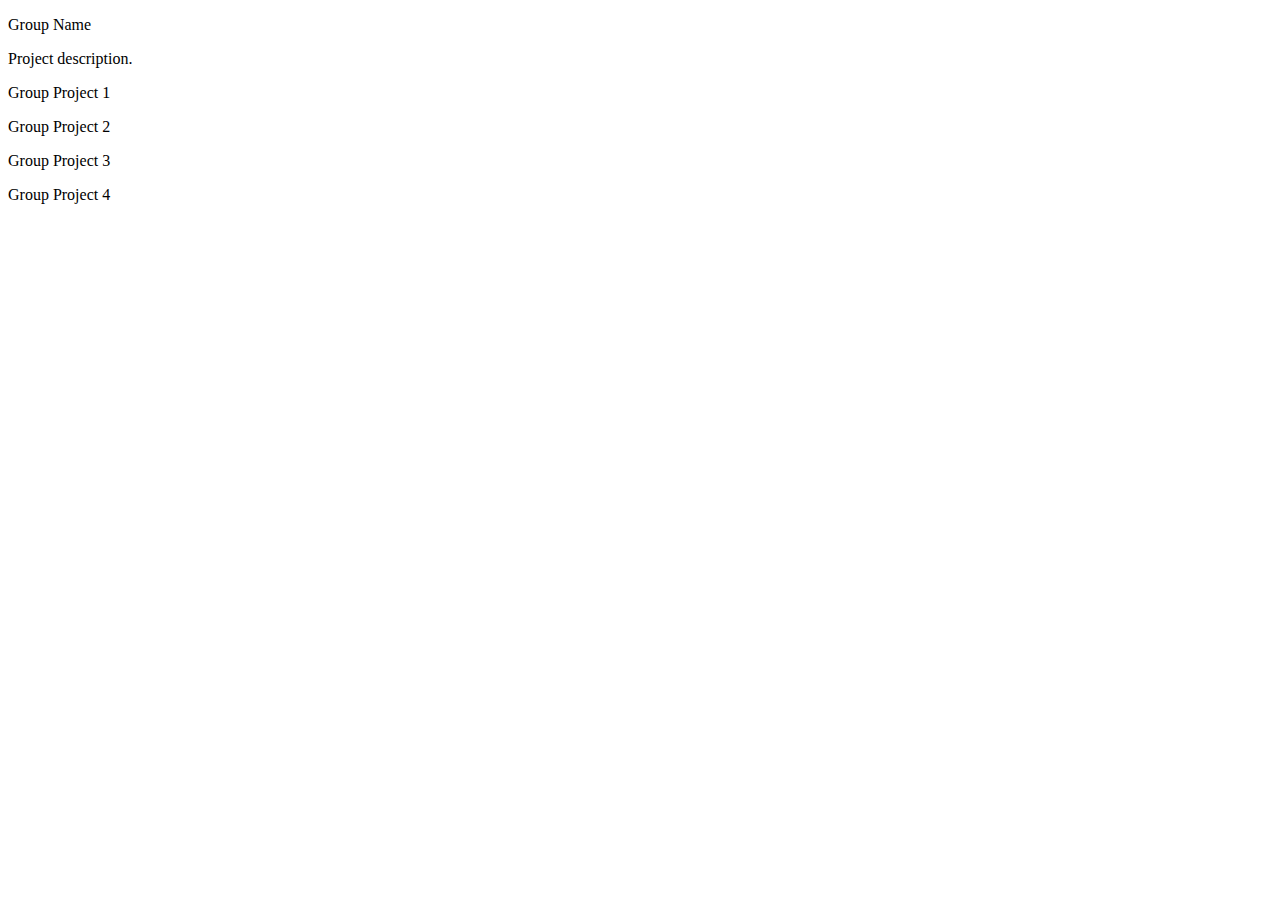
==== index.html @ a5394c26 "just testing password thing" ====
<!DOCTYPE html>
<html lang="en">
<head>
  <meta charset="utf-8">
  <meta name="viewport"
     content="width=device-width, initial-scale=1, user-scalable=yes">
 
  <title> Group Name </title>
</head>
<body>
<p> Group Name </p>

<p> Project description. </p>

<p> Group Project 1 </p>
<p> Group Project 2 </p>
<p> Group Project 3 </p>
<p> Group Project 4 </p>
 
</body>
</html>
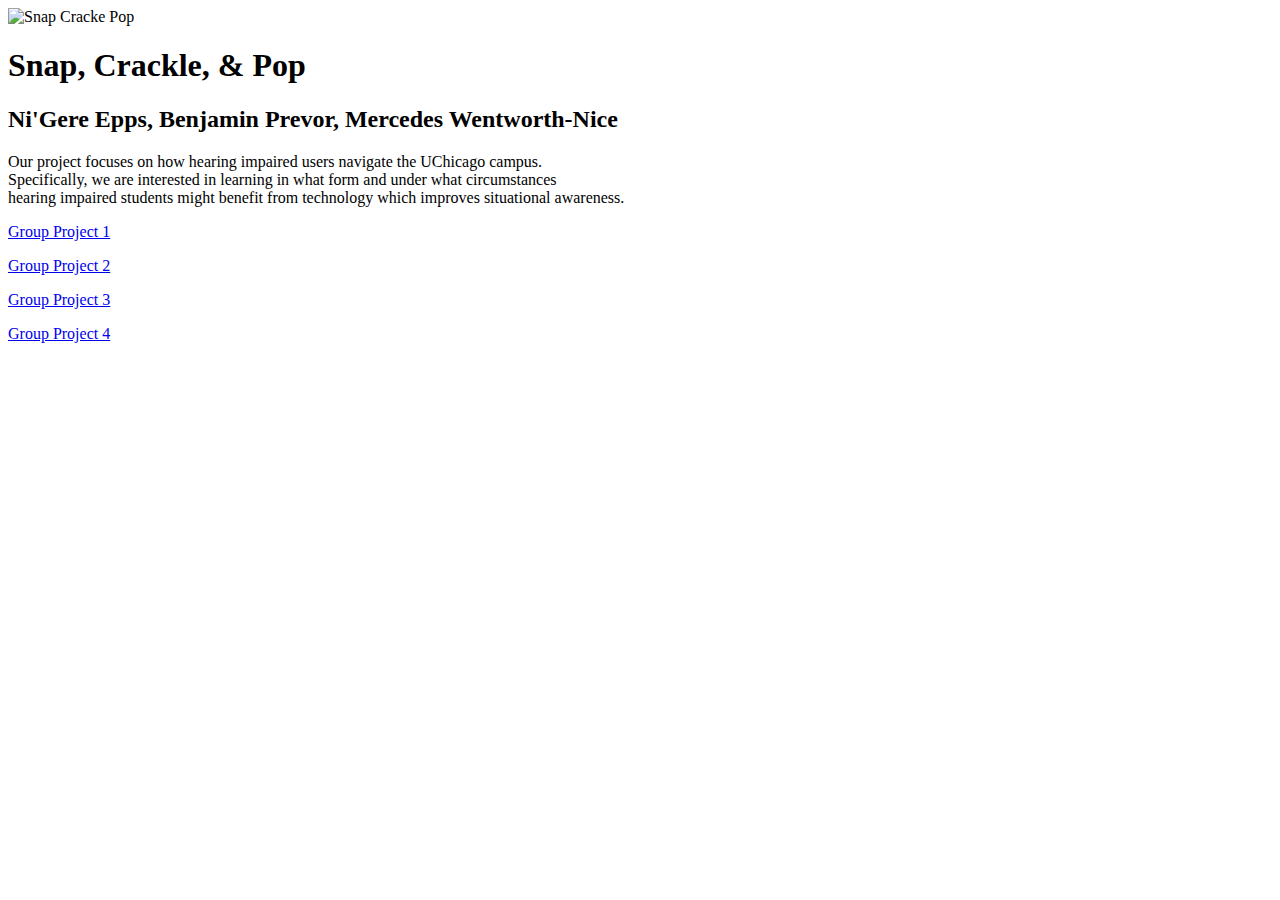
==== commit f454ff14: "Update index.html" ====
--- a/index.html
+++ b/index.html
@@ -8,14 +8,19 @@
   <title> Group Name </title>
 </head>
 <body>
-<p> Group Name </p>
+<img src="snap_crackle_pop.png" alt="Snap Cracke Pop" style="width:150px;height:90px;"> 
+<h1>   Snap, Crackle, &  Pop </h1> 
+<h2> Ni'Gere Epps, Benjamin Prevor, Mercedes Wentworth-Nice </h2>
 
-<p> Project description. </p>
+<p> Our project focuses on how hearing impaired users navigate the UChicago campus. 
+<br> Specifically, we are interested in learning in what form and under what circumstances
+<br> hearing impaired students might benefit from technology which improves situational awareness.
+</p>
 
-<p> Group Project 1 </p>
-<p> Group Project 2 </p>
-<p> Group Project 3 </p>
-<p> Group Project 4 </p>
+<p> <a href="index.html"> Group Project 1 </a> </p>
+<p> <a href="index.html"> Group Project 2 </a> </p>
+<p> <a href="index.html"> Group Project 3 </a> </p>
+<p> <a href="index.html"> Group Project 4 </a> </p>
  
 </body>
 </html>
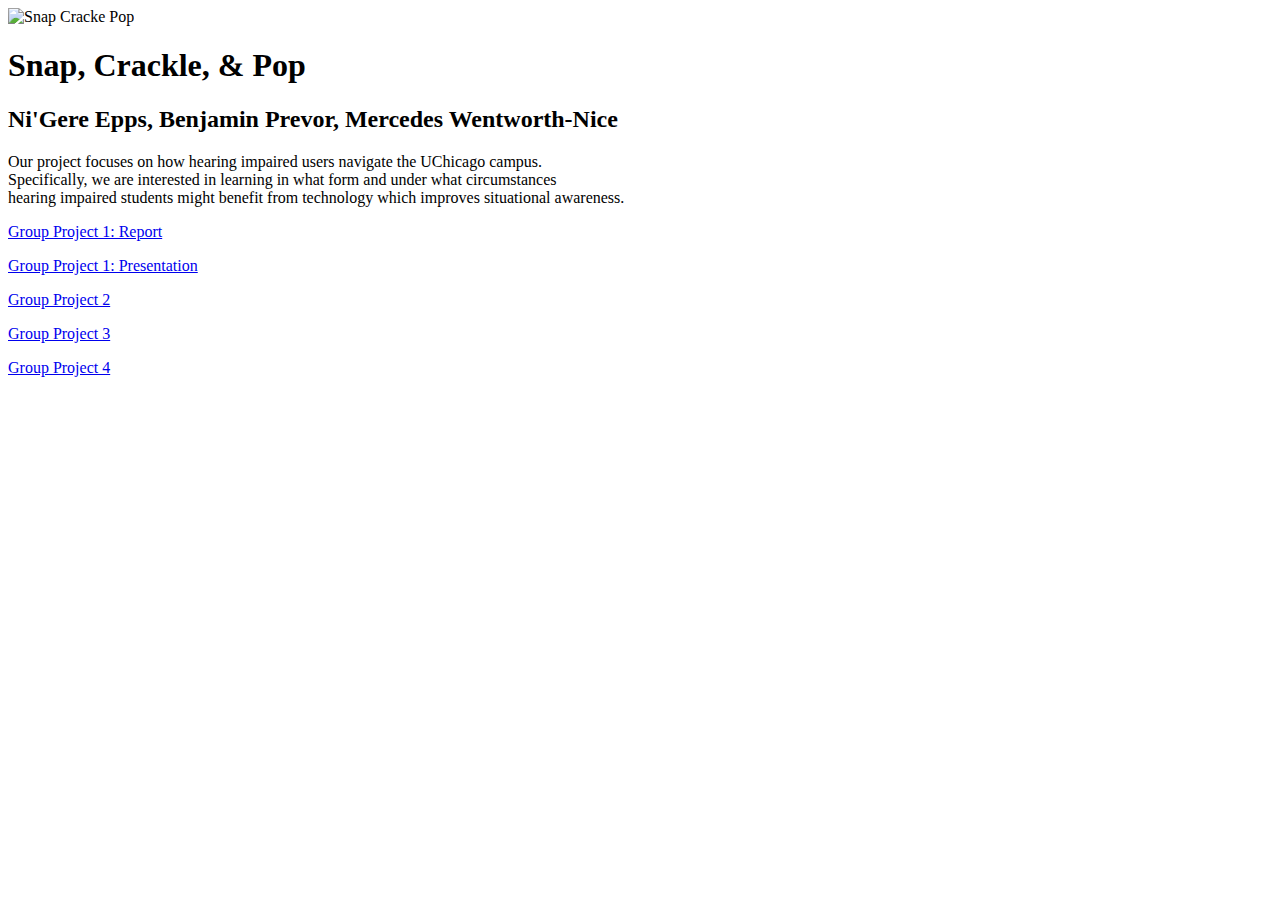
==== commit e80f6ad3: "not sure whats being merged Merge branch 'master' of https://github.com/mercedeswn/mercedeswn.github" ====
--- a/index.html
+++ b/index.html
@@ -5,7 +5,7 @@
   <meta name="viewport"
      content="width=device-width, initial-scale=1, user-scalable=yes">
  
-  <title> Group Name </title>
+  <title> Snap, Crackle, and Pop </title>
 </head>
 <body>
 <img src="snap_crackle_pop.png" alt="Snap Cracke Pop" style="width:150px;height:90px;"> 
@@ -17,7 +17,8 @@
 <br> hearing impaired students might benefit from technology which improves situational awareness.
 </p>
 
-<p> <a href="index.html"> Group Project 1 </a> </p>
+<p> <a href="consent_form.pdf"> Group Project 1: Report </a> </p>
+<p> <a href="index.html"> Group Project 1: Presentation </a> </p>
 <p> <a href="index.html"> Group Project 2 </a> </p>
 <p> <a href="index.html"> Group Project 3 </a> </p>
 <p> <a href="index.html"> Group Project 4 </a> </p>
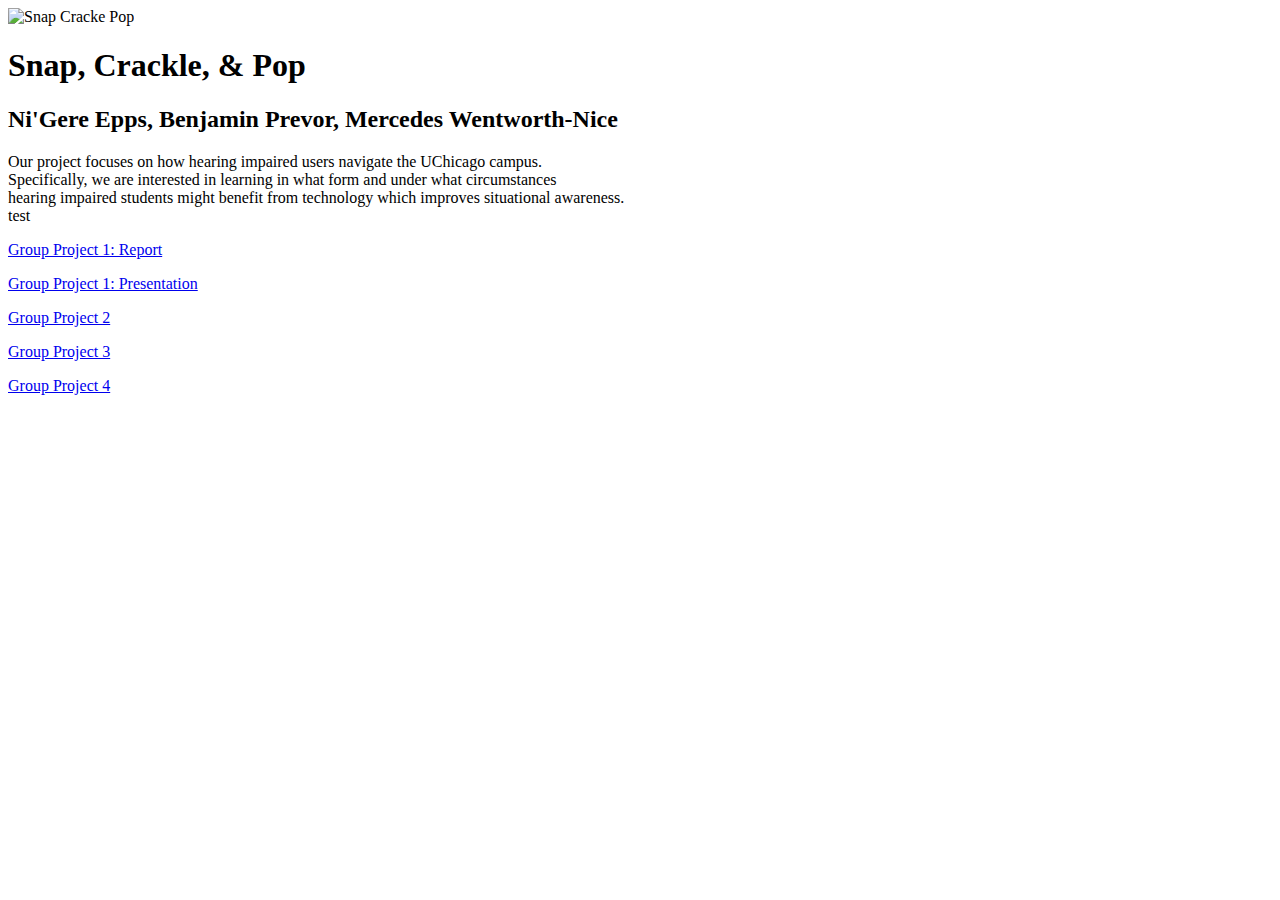
==== commit 576130f1: "adding report" ====
--- a/index.html
+++ b/index.html
@@ -15,10 +15,11 @@
 <p> Our project focuses on how hearing impaired users navigate the UChicago campus. 
 <br> Specifically, we are interested in learning in what form and under what circumstances
 <br> hearing impaired students might benefit from technology which improves situational awareness.
+<br> test
 </p>
 
-<p> <a href="consent_form.pdf"> Group Project 1: Report </a> </p>
-<p> <a href="index.html"> Group Project 1: Presentation </a> </p>
+<p> <a href="report.pdf"> Group Project 1: Report </a> </p>
+<p> <a href="presentation.pdf"> Group Project 1: Presentation </a> </p>
 <p> <a href="index.html"> Group Project 2 </a> </p>
 <p> <a href="index.html"> Group Project 3 </a> </p>
 <p> <a href="index.html"> Group Project 4 </a> </p>
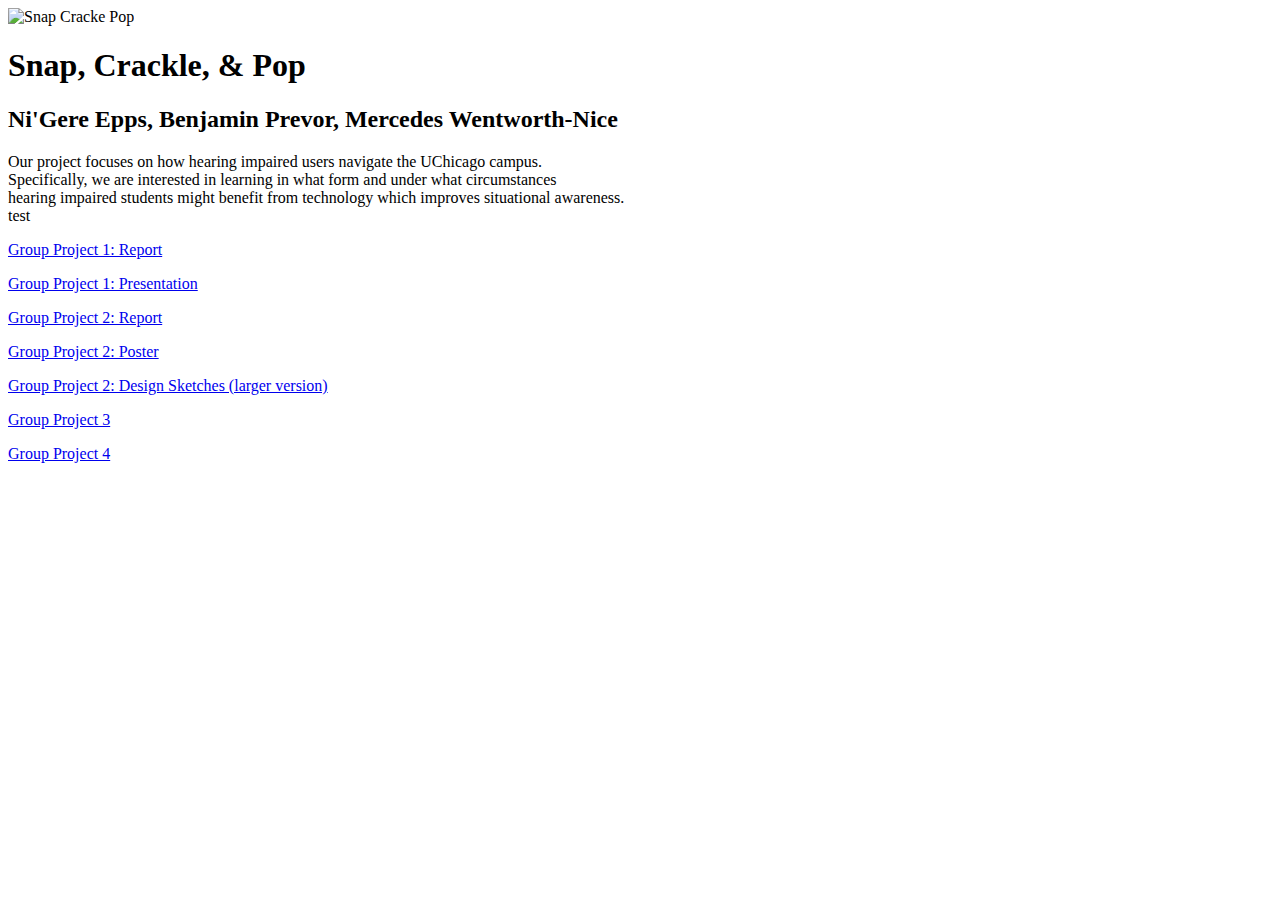
==== commit 9374b3c2: "added gp2 stuff except report" ====
--- a/index.html
+++ b/index.html
@@ -20,7 +20,9 @@
 
 <p> <a href="report.pdf"> Group Project 1: Report </a> </p>
 <p> <a href="presentation.pdf"> Group Project 1: Presentation </a> </p>
-<p> <a href="index.html"> Group Project 2 </a> </p>
+<p> <a href="index.html"> Group Project 2: Report</a> </p>
+<p> <a href="poster.pdf"> Group Project 2: Poster </a> </p>
+<p> <a href="designs.pdf"> Group Project 2: Design Sketches (larger version) </a> </p>
 <p> <a href="index.html"> Group Project 3 </a> </p>
 <p> <a href="index.html"> Group Project 4 </a> </p>
  
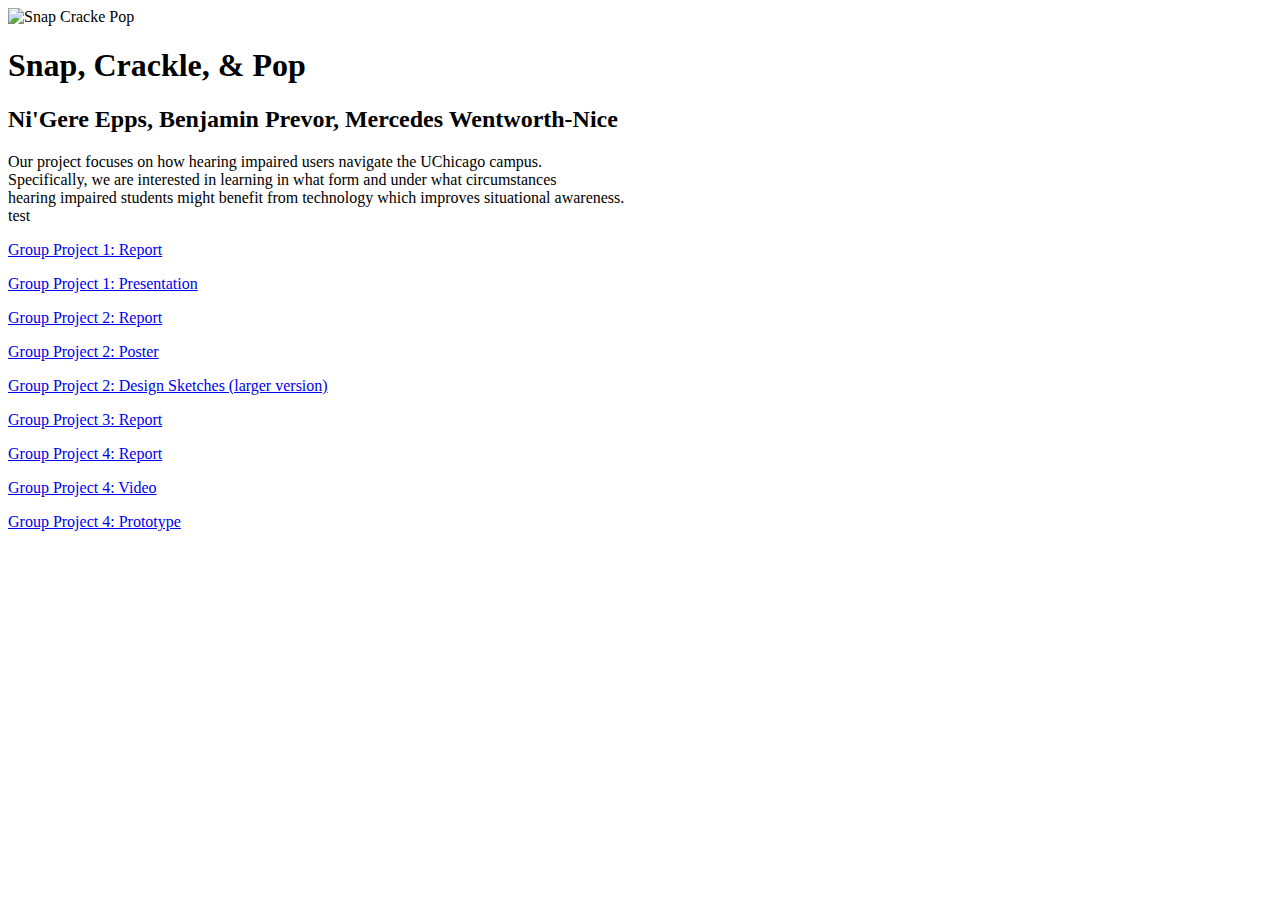
==== commit 3d2b9fc0: "added some stuff" ====
--- a/index.html
+++ b/index.html
@@ -20,11 +20,13 @@
 
 <p> <a href="report.pdf"> Group Project 1: Report </a> </p>
 <p> <a href="presentation.pdf"> Group Project 1: Presentation </a> </p>
-<p> <a href="index.html"> Group Project 2: Report</a> </p>
+<p> <a href="report2.pdf"> Group Project 2: Report</a> </p>
 <p> <a href="poster.pdf"> Group Project 2: Poster </a> </p>
 <p> <a href="designs.pdf"> Group Project 2: Design Sketches (larger version) </a> </p>
-<p> <a href="index.html"> Group Project 3 </a> </p>
-<p> <a href="index.html"> Group Project 4 </a> </p>
+<p> <a href="report3.pdf"> Group Project 3: Report </a> </p>
+<p> <a href="index.html"> Group Project 4: Report </a> </p>
+<p> <a href="index.html"> Group Project 4: Video </a> </p>
+<p> <a href="hi_fidelity/home.html"> Group Project 4: Prototype </a> </p>
  
 </body>
 </html>
